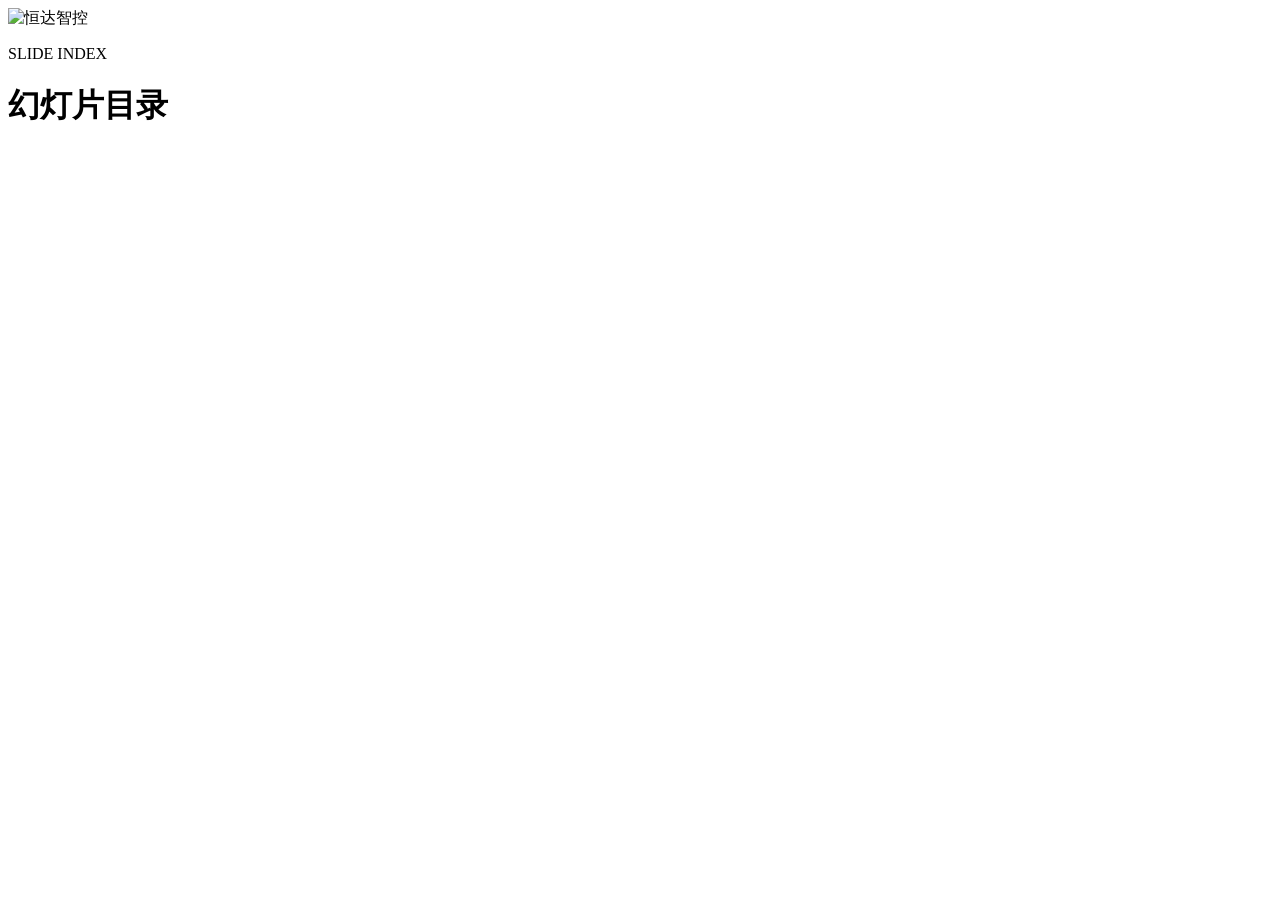
==== templates/index.html @ 5b1c6e02 "chore: 初始化恒达智控PPT HTML生成技能" ====
<!DOCTYPE html>
<html lang="zh-CN">
<head>
  <meta charset="UTF-8" />
  <meta name="viewport" content="width=device-width, initial-scale=1" />
  <title>幻灯片目录</title>
  <link rel="stylesheet" href="assets/ppt.css" />
</head>
<body class="deck-index">
  <main class="deck-index__main">
    <header class="deck-index__header">
      <img src="assets/hengda/logo-color.png" alt="恒达智控" />
      <div>
        <p>SLIDE INDEX</p>
        <h1 id="deck-title">幻灯片目录</h1>
      </div>
    </header>

    <ol id="slide-list" class="slide-index" aria-label="幻灯片列表"></ol>
    <noscript>需要启用 JavaScript 才能读取幻灯片目录。</noscript>
  </main>

  <script src="assets/deck.js"></script>
  <script>
    (function () {
      var deck = window.PPT_HTML_DECK || { title: "幻灯片目录", slides: [] };
      var title = document.getElementById("deck-title");
      var list = document.getElementById("slide-list");

      title.textContent = deck.title || "幻灯片目录";
      document.title = (deck.title || "幻灯片") + " · 目录";

      deck.slides.forEach(function (slide, index) {
        var item = document.createElement("li");
        var link = document.createElement("a");
        var page = document.createElement("span");
        var copy = document.createElement("span");
        var mainTitle = document.createElement("strong");
        var subtitle = document.createElement("span");

        link.href = slide.href;
        page.className = "slide-index__page";
        copy.className = "slide-index__copy";
        mainTitle.className = "slide-index__title";
        subtitle.className = "slide-index__subtitle";

        page.textContent = String(slide.page || index + 1).padStart(2, "0");
        mainTitle.textContent = slide.title || "未命名页面";
        subtitle.textContent = slide.subtitle || "";

        copy.appendChild(mainTitle);
        copy.appendChild(subtitle);
        link.appendChild(page);
        link.appendChild(copy);
        item.appendChild(link);
        list.appendChild(item);
      });
    })();
  </script>
</body>
</html>
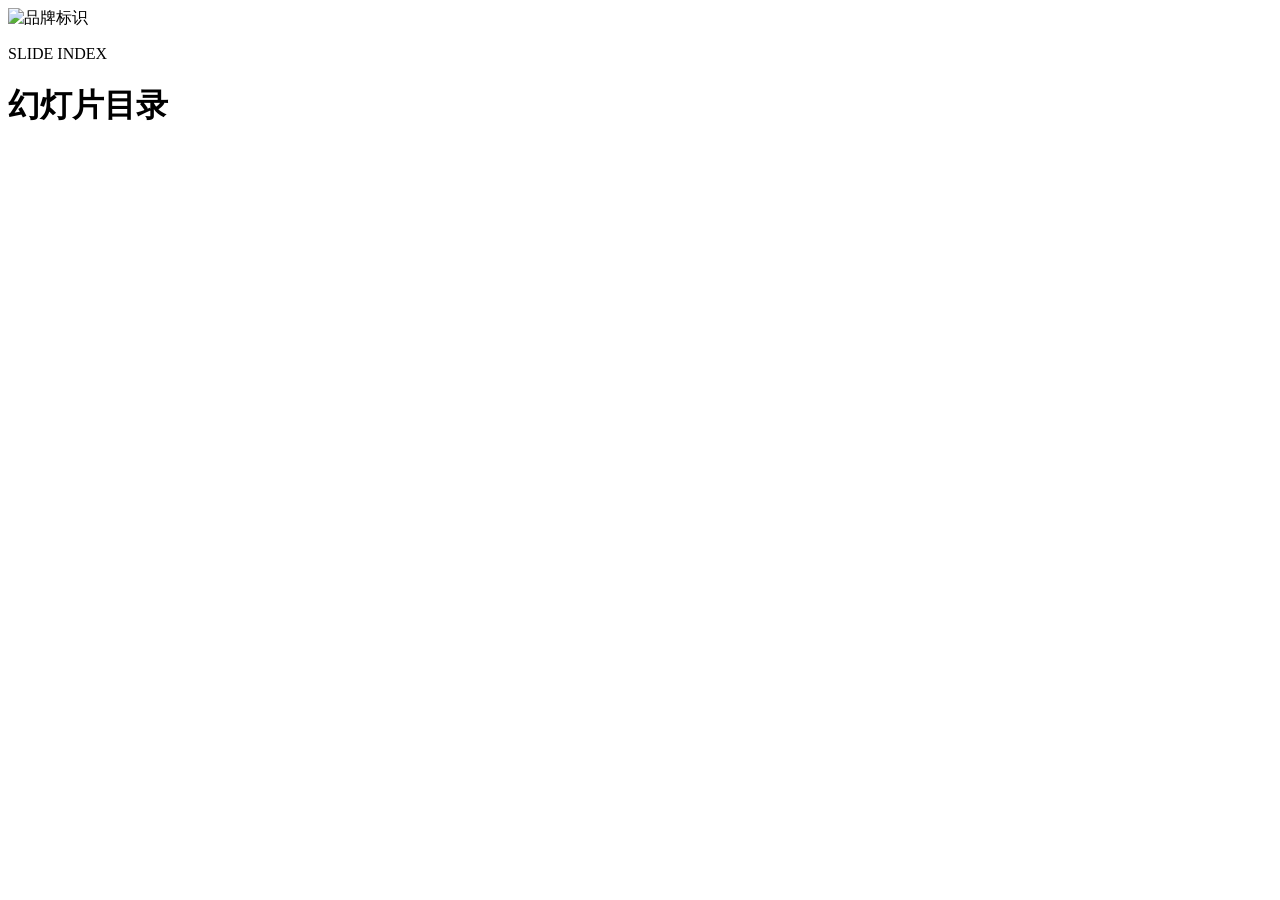
==== commit 2c9c3c40: "feat: 支持多品牌 HTML 幻灯片生成" ====
--- a/templates/index.html
+++ b/templates/index.html
@@ -9,7 +9,7 @@
 <body class="deck-index">
   <main class="deck-index__main">
     <header class="deck-index__header">
-      <img src="assets/hengda/logo-color.png" alt="恒达智控" />
+      <img src="assets/brand/logo-color.png" alt="品牌标识" />
       <div>
         <p>SLIDE INDEX</p>
         <h1 id="deck-title">幻灯片目录</h1>
